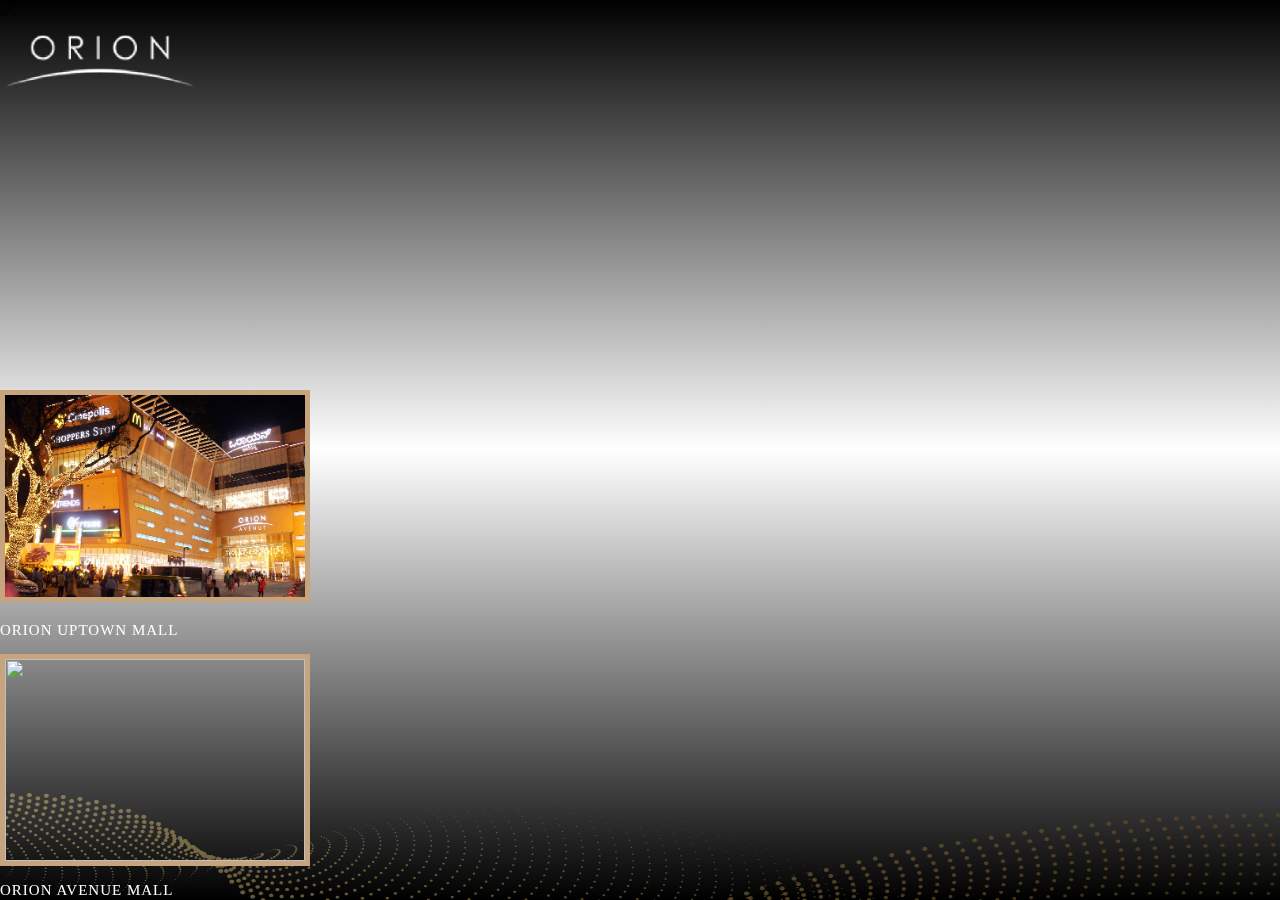
==== index.html @ 2dc4b63a "new features" ====
<!DOCTYPE html>
<html lang="en">

<head>
  <meta charset="UTF-8">
  <meta http-equiv="X-UA-Compatible" content="IE=edge">
  <meta name="viewport" content="width=device-width, initial-scale=1.0">
  <title>Documnet</title>
  <link rel="stylesheet" href="styles/index.css">
  <link rel="preconnect" href="https://fonts.googleapis.com">
  <link rel="preconnect" href="https://fonts.gstatic.com" crossorigin>
  <link href="https://fonts.googleapis.com/css2?family=Roboto:wght@300;400;500&display=swap" rel="stylesheet">
  <link href="https://cdn.jsdelivr.net/npm/bootstrap@5.3.0-alpha3/dist/css/bootstrap.min.css" rel="stylesheet"
    integrity="sha384-KK94CHFLLe+nY2dmCWGMq91rCGa5gtU4mk92HdvYe+M/SXH301p5ILy+dN9+nJOZ" crossorigin="anonymous">
</head>

<body>
  <div id="preloader">
    <img src="images/1480.gif" alt="Loading...">
  </div>
  <div class="parent" id="dynamic-bg">

    <img class="parents" src="images/landing.png">
    <input type="hidden" id="current_image" value="images/landing.png" />

    <div class="shade">
      <img src="images/shade.png" alt="##">
    </div>
    <div class="div-2">
      <div class="container logo-cont">
        <img class="logo" src="images/logo.png" alt="new logo" />
      </div>
      <div class="container-fluid d-flex justify-content-evenly">
        <div class="row d-flex roww justify-content-evenly">
          <div style="flex-direction: column;" class="col-lg-3 col-md-6 oye d-flex align-items-center"
            preview-image="images/autumn02.png" onmouseover="changeContent(this)" onmouseout="restoreContent(this)">
            <a style="text-decoration: none;" onclick="testclick('images/autumn02.png')">
              <img class="first-1 first-4" src="images/autumn02.png" alt="">
            </a>
            <h5 class="text-2">Orion uptown Mall</h5>
          </div>
          <div style="flex-direction: column;" class="col-lg-3 col-md-6 oye d-flex align-items-center"
            preview-image="images/autumn01.png" onmouseover="changeContent(this)" onmouseout="restoreContent(this)">
            <a style="text-decoration: none;" onclick="testclick('images/autumn01.png')">
              <img class="first-1 first-3" src="images/landing.png" alt="">
            </a>
            <h5 class="text-2">Orion Avenue Mall</h5>
          </div>
          <div style="flex-direction: column;" class="col-lg-3 col-md-6 oye d-flex align-items-center"
            preview-image="images/autumn02.png" onmouseover="changeContent(this)" onmouseout="restoreContent(this)">
            <a style="text-decoration: none;" onclick="testclick('images/autumn02.png')">
              <img class="first-1 first-4" src="images/autumn01.png" alt="">
            </a>
            <h5 class="text-2">Orion uptown Mall</h5>
          </div>
          <div style="flex-direction: column;" class="col-lg-3 col-md-6 oye d-flex align-items-center"
            preview-image="images/autumn02.png" onmouseover="changeContent(this)" onmouseout="restoreContent(this)">
            <a style="text-decoration: none;" onclick="testclick('images/autumn02.png')">
              <img class="first-1 first-4" src="images/autumn01.png" alt="">
            </a>
            <h5 class="text-2">Orion uptown Mall</h5>
          </div>
        </div>
      </div>

    </div>

  </div>
  <script src="jss/index.js"></script>

  <script src="https://cdn.jsdelivr.net/npm/bootstrap@5.3.0-alpha3/dist/js/bootstrap.bundle.min.js"
    integrity="sha384-ENjdO4Dr2bkBIFxQpeoTz1HIcje39Wm4jDKdf19U8gI4ddQ3GYNS7NTKfAdVQSZe"
    crossorigin="anonymous"></script>
</body>

</html>
---- styles/index.css ----
* {
	margin: 0;
	padding: 0;
	/* overflow: hidden; */
}
#preloader {
	position: fixed;
	top: 0;
	left: 0;
	width: 100%;
	height: 100%;
	background-color: #fff;
	z-index: 9999;
	display: flex;
	justify-content: center;
	align-items: center;
}
.parent {
	overflow: auto; /* This enables scrolling */
	height: 100vh; /* Set a fixed height for the container */
}
.parents {
	width: 100%;
	min-height: 100vh;
	background-size: cover;
	margin: 0;
	padding: 0;
	/* height: auto; */
	position: relative;
	display: flex;
	/* overflow: hidden; */
}

.shade {
	width: 100%;
	height: 100%;
	position: absolute;
	top: 0;
	z-index: 0;
	background-image: linear-gradient(
		to bottom,
		rgba(0, 0, 0, 1),
		rgba(0, 0, 0, 0),
		rgba(0, 0, 0, 1)
	);
}

.shade img {
	width: 100%;
	position: absolute;
	bottom: 0;
	height: 350px;
}

.div-2 {
	width: 100%;
	height: 100%;
	position: absolute;
	top: 0;
	z-index: 1;
}

.logo {
	width: 200px;
}

/* .mains {
	height: 80%;
	display: flex;
} */

.text-1 {
	color: #ffffff;
	font-size: 30px;
	font: normal normal bold 40px/48px Gilroy;
	display: inline-block;
	padding: 0;
}
/* .small-one {
	text-align: right;
} */
.first-1 {
	width: 300px;
	height: 202px;
	border: 5px solid #c5a47e;
	/* text-align: left; */
}
.text-2 {
	font: normal normal normal 15px/14px Gilroy-Bold;
	letter-spacing: 1px;
	color: #ffffff;
	text-transform: uppercase;
	margin: 17px 0;
}
.text-extra {
	text-align: start;
	padding-left: 10px;
}
/* for responsive  */
@media (max-width: 576px) {
	.text-1 {
		font-size: 35px;
		margin-top: -30px;
	}
	.first-1 {
		width: 265px;
		height: 145px;
		border: 5px solid #c5a47e;
	}
}
.roww {
	position: fixed;
	top: 500px;
}

/* for magiuc */

@media only screen and (max-width: 991px) and (min-width: 576px) {
	.oye {
		margin-top: 65px !important;
	}
	/* .text-extra {
		margin-top: 65px;
	} */
}
.logo-cont {
	display: flex;
	justify-content: start;
	margin: 30px 0;
}

#omabg {
	text-align: left;
	font-size: 56px;
	line-height: 0.9;
}

@media (max-width: 991px) {
	.roww {
		top: 200px;
	}
	.logo-cont {
		justify-content: center;
	}
	#omabg {
		text-align: center;
		font-size: 36px;
	}
}

@media (max-width: 576px) {
	.roww {
		top: 125px;
	}
}
@media (max-width: 1401px) {
	.roww {
		top: 390px;
	}
}
@media only screen and (max-width: 1020px) and (min-width: 220px) {
	.roww {
		top: 150px;
	}
}
/* for magiuc */
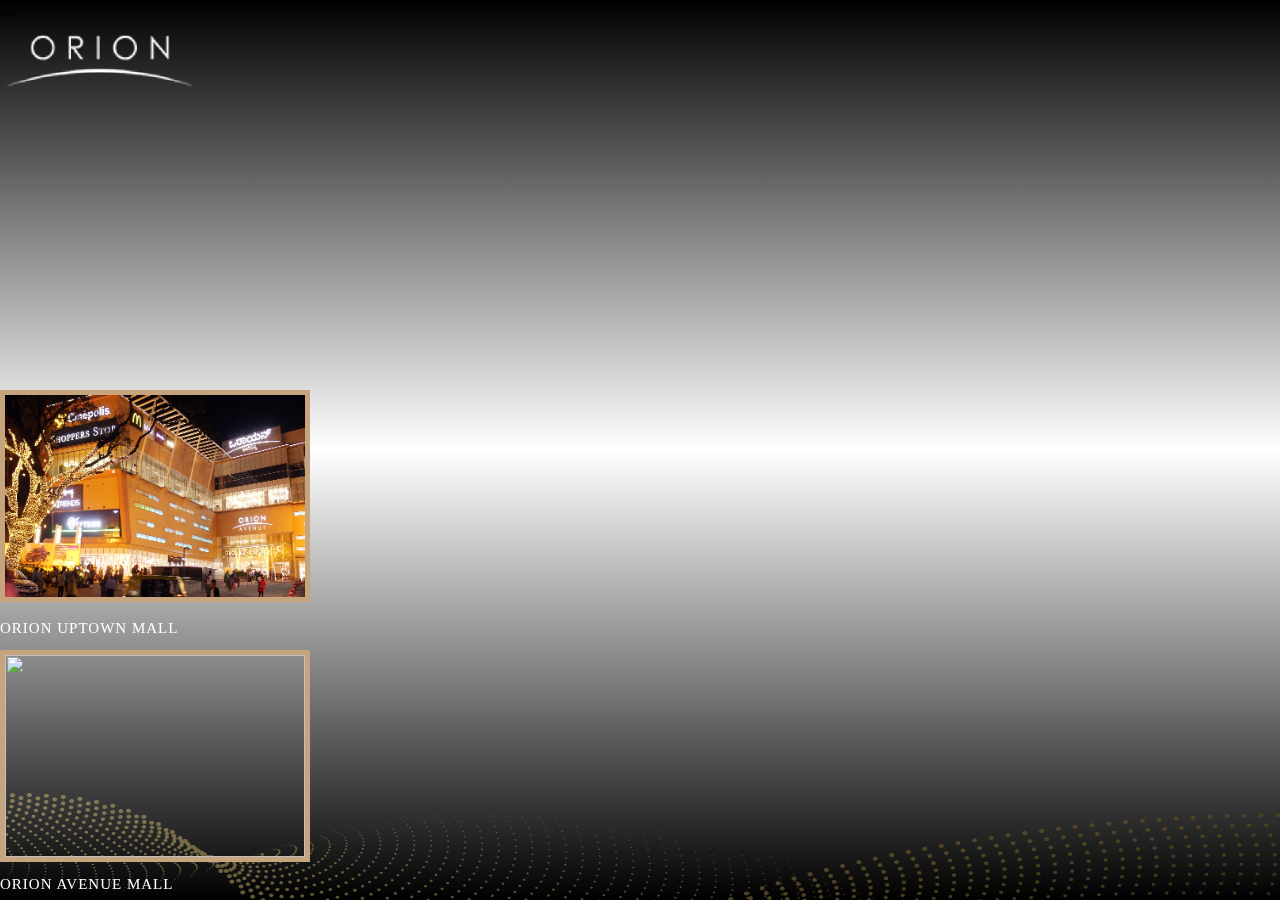
==== commit 9b581b29: "nothin" ====
--- a/index.html
+++ b/index.html
@@ -28,7 +28,7 @@
     </div>
     <div class="div-2">
       <div class="container logo-cont">
-        <img class="logo" src="images/logo.png" alt="new logo" />
+        <a href="orion.html"> <img class="logo" src="images/logo.png" alt="new logo" /></a>
       </div>
       <div class="container-fluid d-flex justify-content-evenly">
         <div class="row d-flex roww justify-content-evenly">
@@ -53,13 +53,13 @@
             </a>
             <h5 class="text-2">Orion uptown Mall</h5>
           </div>
-          <div style="flex-direction: column;" class="col-lg-3 col-md-6 oye d-flex align-items-center"
+          <!-- <div style="flex-direction: column;" class="col-lg-3 col-md-6 oye d-flex align-items-center"
             preview-image="images/autumn02.png" onmouseover="changeContent(this)" onmouseout="restoreContent(this)">
             <a style="text-decoration: none;" onclick="testclick('images/autumn02.png')">
               <img class="first-1 first-4" src="images/autumn01.png" alt="">
             </a>
             <h5 class="text-2">Orion uptown Mall</h5>
-          </div>
+          </div> -->
         </div>
       </div>
 
--- a/styles/index.css
+++ b/styles/index.css
@@ -90,7 +90,7 @@
 	letter-spacing: 1px;
 	color: #ffffff;
 	text-transform: uppercase;
-	margin: 17px 0;
+	margin: 15px 0;
 }
 .text-extra {
 	text-align: start;
@@ -100,7 +100,7 @@
 @media (max-width: 576px) {
 	.text-1 {
 		font-size: 35px;
-		margin-top: -30px;
+		/* margin-top: -30px; */
 	}
 	.first-1 {
 		width: 265px;
@@ -111,6 +111,7 @@
 .roww {
 	position: fixed;
 	top: 500px;
+	width: 100%;
 }
 
 /* for magiuc */
@@ -119,9 +120,6 @@
 	.oye {
 		margin-top: 65px !important;
 	}
-	/* .text-extra {
-		margin-top: 65px;
-	} */
 }
 .logo-cont {
 	display: flex;
@@ -130,9 +128,8 @@
 }
 
 #omabg {
-	text-align: left;
 	font-size: 56px;
-	line-height: 0.9;
+	line-height: 1;
 }
 
 @media (max-width: 991px) {
@@ -144,13 +141,17 @@
 	}
 	#omabg {
 		text-align: center;
-		font-size: 36px;
+		font-size: 42px;
 	}
 }
 
 @media (max-width: 576px) {
 	.roww {
-		top: 125px;
+		top: 100px;
+	}
+	#omabg {
+		text-align: center;
+		font-size: 34px;
 	}
 }
 @media (max-width: 1401px) {
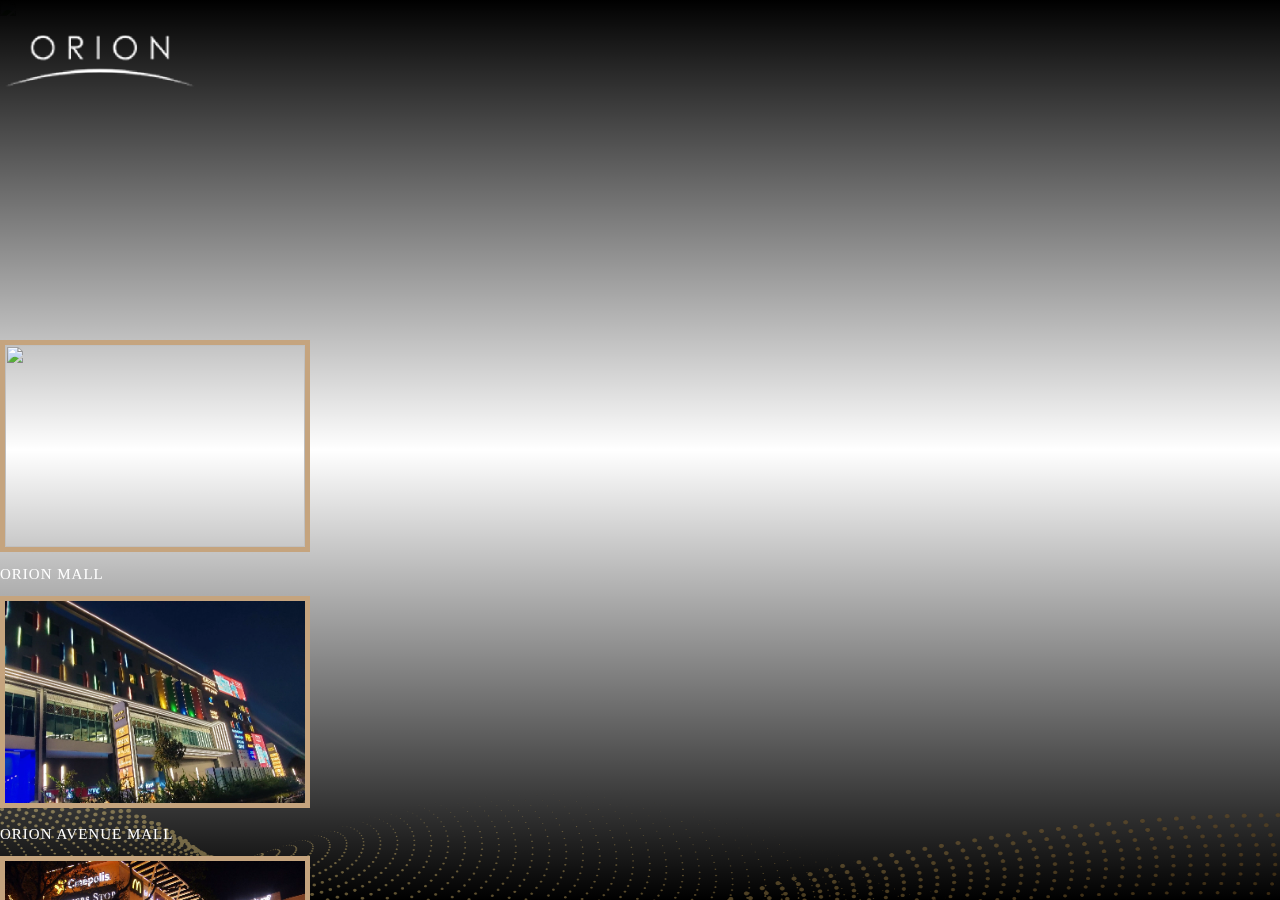
==== commit f5e12651: "againnnnnnnnnn" ====
--- a/index.html
+++ b/index.html
@@ -33,25 +33,28 @@
       <div class="container-fluid d-flex justify-content-evenly">
         <div class="row d-flex roww justify-content-evenly">
           <div style="flex-direction: column;" class="col-lg-3 col-md-6 oye d-flex align-items-center"
-            preview-image="images/autumn02.png" onmouseover="changeContent(this)" onmouseout="restoreContent(this)">
+            preview-image="images/autumn02.png" onmouseover="changeContent(this, `Orion Mall <br> at Brigade Gateway`)"
+            onmouseout="restoreContent(this)">
             <a style="text-decoration: none;" onclick="testclick('images/autumn02.png')">
-              <img class="first-1 first-4" src="images/autumn02.png" alt="">
+              <img class="first-1 first-4" src="images/landing.png" alt="">
             </a>
-            <h5 class="text-2">Orion uptown Mall</h5>
+            <h5 class="text-2">Orion Mall</h5>
           </div>
           <div style="flex-direction: column;" class="col-lg-3 col-md-6 oye d-flex align-items-center"
-            preview-image="images/autumn01.png" onmouseover="changeContent(this)" onmouseout="restoreContent(this)">
+            preview-image="images/autumn01.png" onmouseover="changeContent(this, `Avenue Mall at Brigade Gateway`)"
+            onmouseout="restoreContent(this)">
             <a style="text-decoration: none;" onclick="testclick('images/autumn01.png')">
-              <img class="first-1 first-3" src="images/landing.png" alt="">
+              <img class="first-1 first-3" src="images/autumn01.png" alt="">
             </a>
             <h5 class="text-2">Orion Avenue Mall</h5>
           </div>
           <div style="flex-direction: column;" class="col-lg-3 col-md-6 oye d-flex align-items-center"
-            preview-image="images/autumn02.png" onmouseover="changeContent(this)" onmouseout="restoreContent(this)">
+            preview-image="images/autumn02.png" onmouseover="changeContent(this, `Uptown Mall at Brigade Gateway`)"
+            onmouseout="restoreContent(this)">
             <a style="text-decoration: none;" onclick="testclick('images/autumn02.png')">
-              <img class="first-1 first-4" src="images/autumn01.png" alt="">
+              <img class="first-1 first-4" src="images/autumn02.png" alt="">
             </a>
-            <h5 class="text-2">Orion uptown Mall</h5>
+            <h5 class="text-2">Orion Uptown Mall</h5>
           </div>
           <!-- <div style="flex-direction: column;" class="col-lg-3 col-md-6 oye d-flex align-items-center"
             preview-image="images/autumn02.png" onmouseover="changeContent(this)" onmouseout="restoreContent(this)">
--- a/styles/index.css
+++ b/styles/index.css
@@ -71,8 +71,7 @@
 
 .text-1 {
 	color: #ffffff;
-	font-size: 30px;
-	font: normal normal bold 40px/48px Gilroy;
+	font: normal normal bold 40px/46px Gilroy;
 	display: inline-block;
 	padding: 0;
 }
@@ -156,7 +155,7 @@
 }
 @media (max-width: 1401px) {
 	.roww {
-		top: 390px;
+		top: 340px;
 	}
 }
 @media only screen and (max-width: 1020px) and (min-width: 220px) {
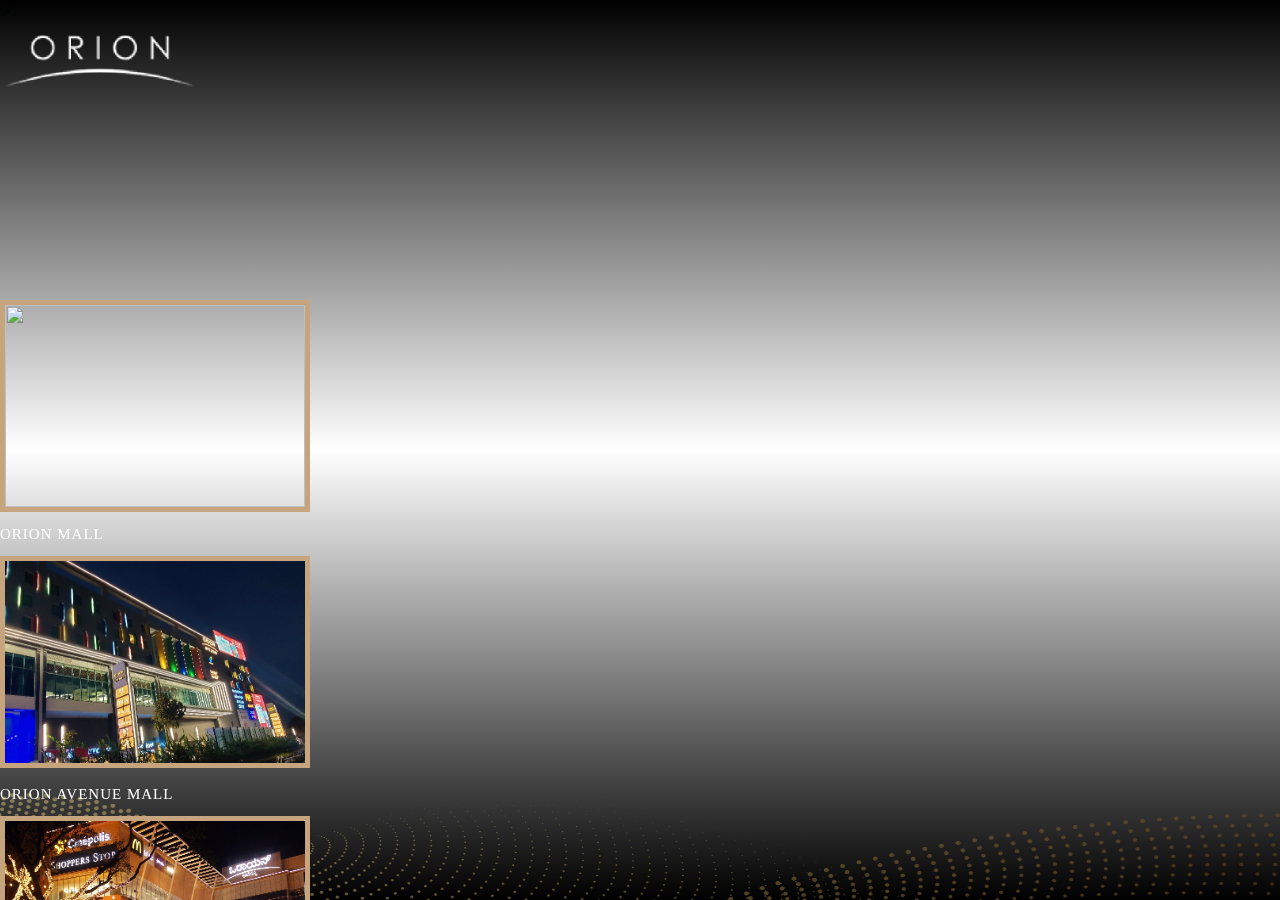
==== commit 2b598147: "lastttttttttttttt" ====
--- a/index.html
+++ b/index.html
@@ -41,7 +41,7 @@
             <h5 class="text-2">Orion Mall</h5>
           </div>
           <div style="flex-direction: column;" class="col-lg-3 col-md-6 oye d-flex align-items-center"
-            preview-image="images/autumn01.png" onmouseover="changeContent(this, `Avenue Mall at Brigade Gateway`)"
+            preview-image="images/autumn01.png" onmouseover="changeContent(this, `Orion Avenue Mall`)"
             onmouseout="restoreContent(this)">
             <a style="text-decoration: none;" onclick="testclick('images/autumn01.png')">
               <img class="first-1 first-3" src="images/autumn01.png" alt="">
@@ -49,7 +49,7 @@
             <h5 class="text-2">Orion Avenue Mall</h5>
           </div>
           <div style="flex-direction: column;" class="col-lg-3 col-md-6 oye d-flex align-items-center"
-            preview-image="images/autumn02.png" onmouseover="changeContent(this, `Uptown Mall at Brigade Gateway`)"
+            preview-image="images/autumn02.png" onmouseover="changeContent(this, `Orion Uptown Mall`)"
             onmouseout="restoreContent(this)">
             <a style="text-decoration: none;" onclick="testclick('images/autumn02.png')">
               <img class="first-1 first-4" src="images/autumn02.png" alt="">
--- a/styles/index.css
+++ b/styles/index.css
@@ -155,7 +155,7 @@
 }
 @media (max-width: 1401px) {
 	.roww {
-		top: 340px;
+		top: 300px;
 	}
 }
 @media only screen and (max-width: 1020px) and (min-width: 220px) {
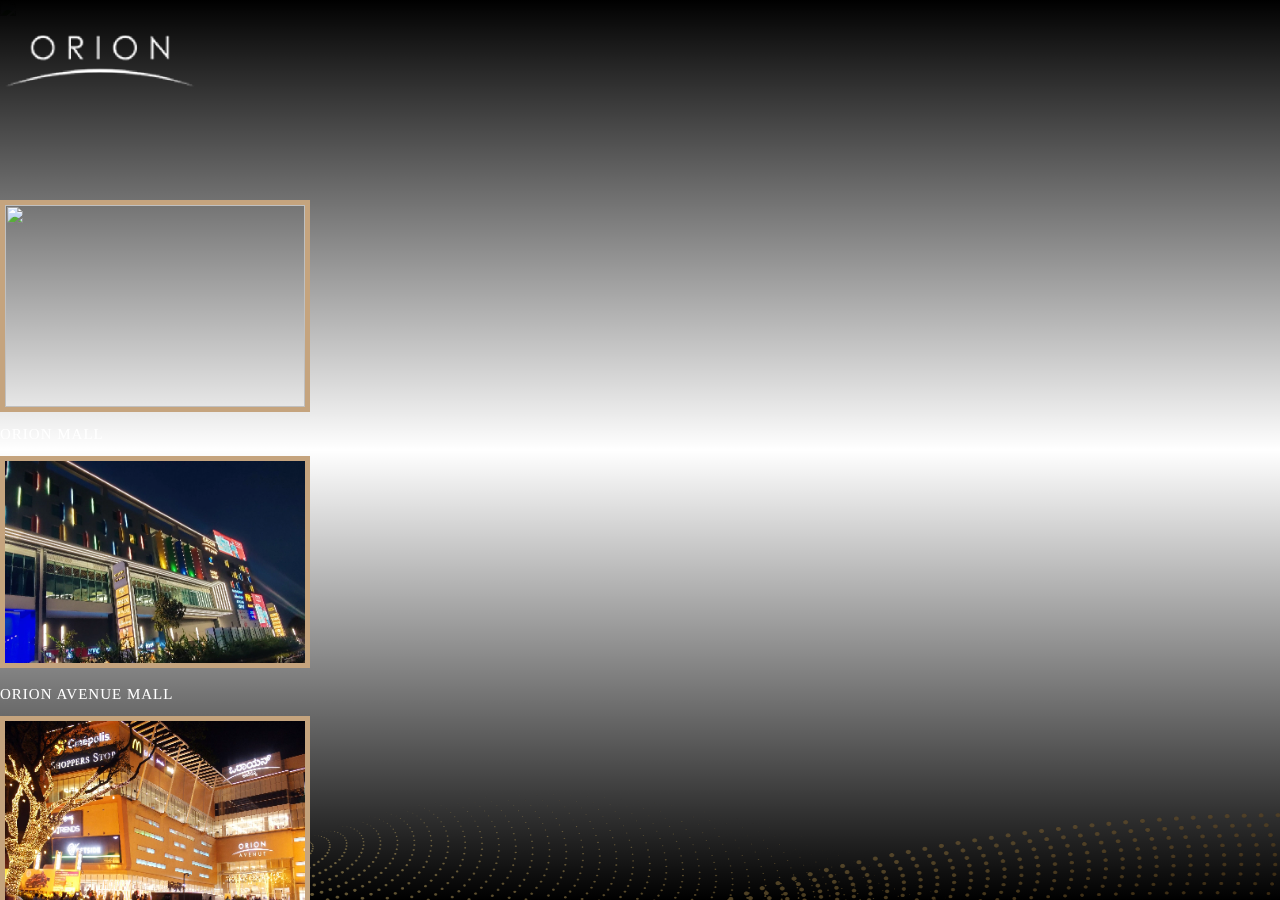
==== commit 7405ba4d: "one last time" ====
--- a/index.html
+++ b/index.html
@@ -31,7 +31,7 @@
         <a href="orion.html"> <img class="logo" src="images/logo.png" alt="new logo" /></a>
       </div>
       <div class="container-fluid d-flex justify-content-evenly">
-        <div class="row d-flex roww justify-content-evenly">
+        <div class="row d-flex roww  justify-content-evenly">
           <div style="flex-direction: column;" class="col-lg-3 col-md-6 oye d-flex align-items-center"
             preview-image="images/autumn02.png" onmouseover="changeContent(this, `Orion Mall <br> at Brigade Gateway`)"
             onmouseout="restoreContent(this)">
--- a/styles/index.css
+++ b/styles/index.css
@@ -155,7 +155,7 @@
 }
 @media (max-width: 1401px) {
 	.roww {
-		top: 300px;
+		top: 200px;
 	}
 }
 @media only screen and (max-width: 1020px) and (min-width: 220px) {
